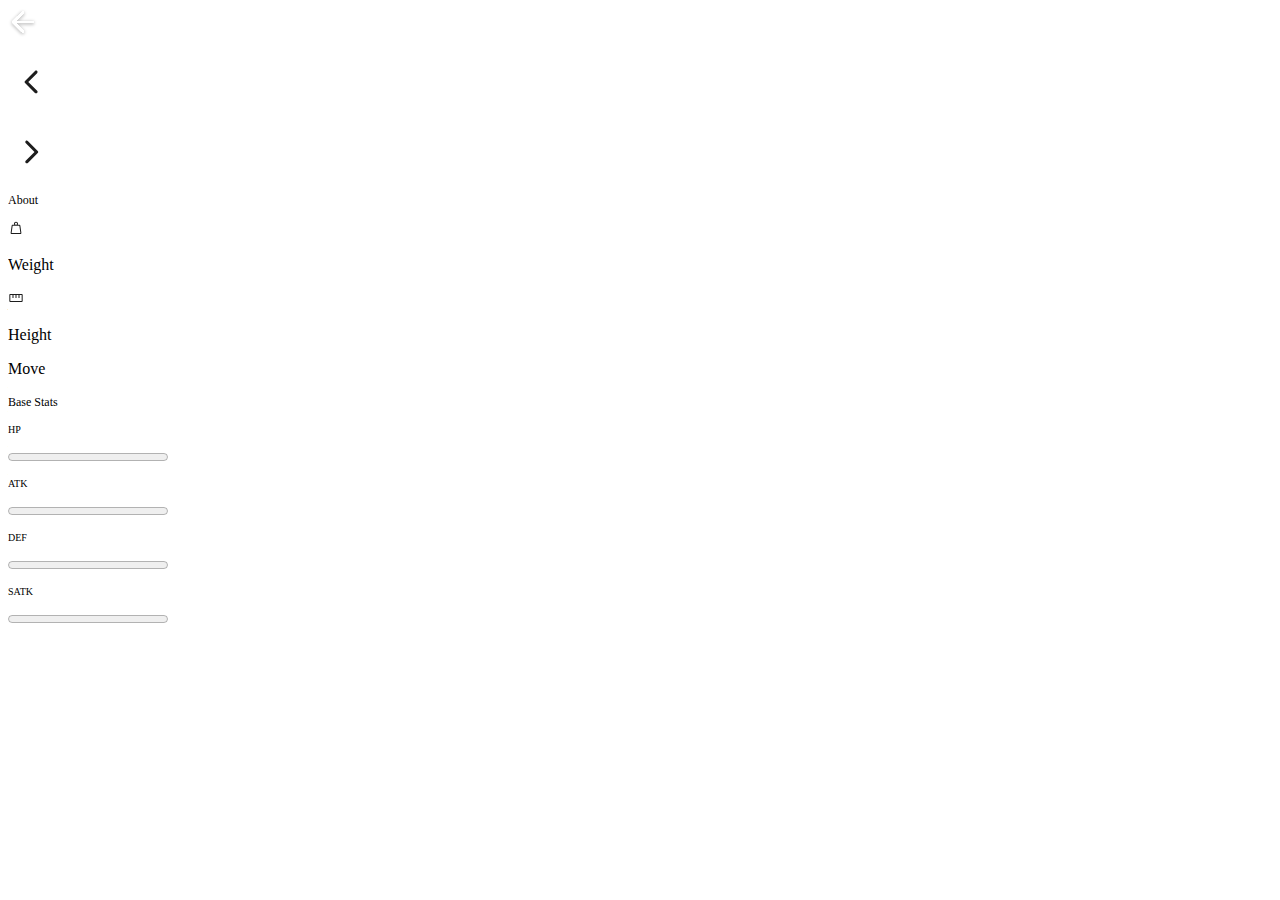
==== detail.html @ caafda54 "detail" ====
<!DOCTYPE html>
<html lang="en">
  <head>
    <meta charset="UTF-8" />
    <meta name="viewport" content="width=device-width, initial-scale=1.0" />
    <title>Pokemon Detail</title>
    <link rel="stylesheet" href="style.css" />
    <script src="./detail.js" defer></script>
  </head>
  <body>
    <main class="detail-main main">
      <!-- Header -->
      <header class="header">
        <div class="header-wrapper">
          <div class="header-wrap">
            <a href="./index.html" class="back-btn-wrap">
              <img src="./assets/back-to-home.svg" alt="back to home" class="back-btn" id="back-btn" />
            </a>
            <div class="name-wrap">
              <h1 class="name"></h1>
            </div>
          </div>
          <div class="pokemon-id-wrap">
            <p class="body2-fonts"></p>
          </div>
        </div>
      </header>
      <!-- End Header -->

      <!-- Arrow -->
      <div class="featured-img">
        <a href="#" class="arrow left-arrow" id="leftArrow">
          <img src="./assets/chevron_left.svg" alt="back" />
        </a>
        <div class="detail-img-wrapper">
          <img src="" alt="" />
        </div>
        <a href="#" class="arrow right-arrow" id="rightArrow">
          <img src="./assets/chevron_right.svg" alt="forward" />
        </a>
      </div>
      <!-- End Arrow -->

      <!-- Detail Card -->
      <div class="detail-card-detail-wrapper">
        <!-- 1. power -->
        <div class="power-wrapper">
          <p class="body3-fonts type grass"></p>
          <p class="body3-fonts type poison"></p>
        </div>
        <p class="body2-fonts about-text">About</p>
        <!-- 2. detail -->
        <div class="pokemon-detail-wrapper">
          <div class="pokemon-detail-wrap">
            <div class="pokemon-detail">
              <img src="./assets/weight.svg" alt="weight" />
              <p class="body3-fonts weight"></p>
            </div>
            <p class="caption-fonts">Weight</p>
          </div>

          <div class="pokemon-detail-wrap">
            <div class="pokemon-detail">
              <img src="./assets/height.svg" alt="height" class="straighten" />
              <p class="body3-fonts height"></p>
            </div>
            <p class="caption-fonts">Height</p>
          </div>

          <div class="pokemon-detail-wrap">
            <div class="pokemon-detail move"></div>
            <p class="caption-fonts">Move</p>
          </div>
        </div>
        <!-- 3. description -->
        <p class="body3-fonts pokemon-description"></p>

        <!-- 4. Base status -->
        <p class="body2-fonts about-text">Base Stats</p>
        <div class="stats-wrapper">
          <div class="stats-wrap" data-stat="hp">
            <p class="body3-fonts stats">HP</p>
            <p class="body3-fonts"></p>
            <progress value="" max="100" class="progress-bar"></progress>
          </div>
          <div class="stats-wrap" data-stat="ATK">
            <p class="body3-fonts stats">ATK</p>
            <p class="body3-fonts"></p>
            <progress value="" max="100" class="progress-bar"></progress>
          </div>
          <div class="stats-wrap" data-stat="DEF">
            <p class="body3-fonts stats">DEF</p>
            <p class="body3-fonts"></p>
            <progress value="" max="100" class="progress-bar"></progress>
          </div>
          <div class="stats-wrap" data-stat="SATK">
            <p class="body3-fonts stats">SATK</p>
            <p class="body3-fonts"></p>
            <progress value="" max="100" class="progress-bar"></progress>
          </div>
        </div>
      </div>
      <img src="./assets/pokedex.svg" alt="pokedex" class="detail-bg" />
    </main>
  </body>
</html>
---- style.css ----
:root {
  --identity-primary: #dc0a2d;

  --grayscale-dark: #212121;
  --grayscale-medium: #666666;
  --grayscale-light: #e0e0e0;
  --grayscale-background: #efefef;
  --grayscale-white: #ffffff;

  --headline-font-size: 24px;
  --body1-font-size: 14px;
  --body2-font-size: 12px;
  --body3-font-size: 10px;
  --subtitle1-font-size: 14px;
  --subtitle2-font-size: 12px;
  --subtitle3-font-size: 10px;
  --caption-font-size: 8px;

  --headline-line-height: 32px;
  --common-line-height: 16px;
  --caption-line-height: 12px;

  --font-weight-regular: 400;
  --font-weight-bold: 700;

  --drop-shadow: 0px 1px 3px 1px rgba(0, 0, 0, 0.2);
  --drop-shadow-hover: 0px 3px 12px 3px rgba(0, 0, 0, 0.2);
  --drop-shadow-inner: 0px 1px 3px 1px rgba(0, 0, 0, 0.25) inset;
}
h2,
ha,
h4,
.body1-fonts,
.body2-fonts,
.body3-fonts {
  line-height: var(--common-line-height);
}
h1 {
  font-size: var(--headline-font-size);
  line-height: var(--headline-line-height);
}
h2 {
  font-size: var(--subtitle1-font-size);
}
h3 {
  font-size: var(--subtitlez-font-size);
}
h4 {
  font-size: var(--subtitle3-font-size);
}
.body1-fonts {
  font-size: var(--body1-font-size);
}
.body2-fonts {
  font-size: var(--body2-font-size);
}
.body3-fonts {
  font-size: var(--body3-font-size);
}
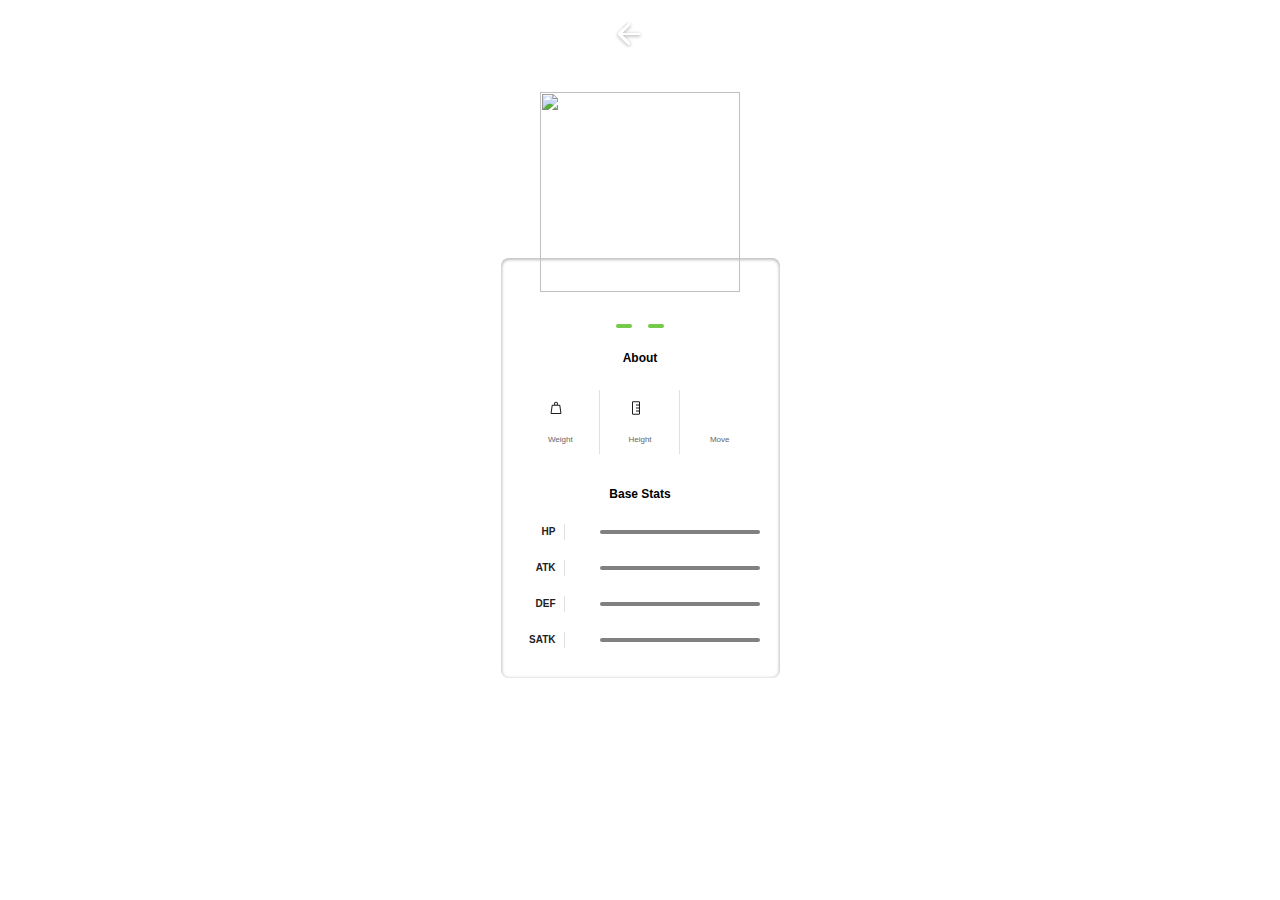
==== commit 50886fba: "detail pokemon" ====
--- a/detail.html
+++ b/detail.html
@@ -14,7 +14,12 @@
         <div class="header-wrapper">
           <div class="header-wrap">
             <a href="./index.html" class="back-btn-wrap">
-              <img src="./assets/back-to-home.svg" alt="back to home" class="back-btn" id="back-btn" />
+              <img
+                src="./assets/back-to-home.svg"
+                alt="back to home"
+                class="back-btn"
+                id="back-btn"
+              />
             </a>
             <div class="name-wrap">
               <h1 class="name"></h1>
@@ -51,6 +56,7 @@
         <p class="body2-fonts about-text">About</p>
         <!-- 2. detail -->
         <div class="pokemon-detail-wrapper">
+
           <div class="pokemon-detail-wrap">
             <div class="pokemon-detail">
               <img src="./assets/weight.svg" alt="weight" />
@@ -71,6 +77,7 @@
             <div class="pokemon-detail move"></div>
             <p class="caption-fonts">Move</p>
           </div>
+
         </div>
         <!-- 3. description -->
         <p class="body3-fonts pokemon-description"></p>
@@ -103,4 +110,4 @@
       <img src="./assets/pokedex.svg" alt="pokedex" class="detail-bg" />
     </main>
   </body>
-</html>
+</html>--- a/style.css
+++ b/style.css
@@ -27,33 +27,506 @@
   --drop-shadow-hover: 0px 3px 12px 3px rgba(0, 0, 0, 0.2);
   --drop-shadow-inner: 0px 1px 3px 1px rgba(0, 0, 0, 0.25) inset;
 }
+
 h2,
-ha,
+h3,
 h4,
 .body1-fonts,
 .body2-fonts,
 .body3-fonts {
   line-height: var(--common-line-height);
 }
+
 h1 {
   font-size: var(--headline-font-size);
   line-height: var(--headline-line-height);
 }
+
 h2 {
   font-size: var(--subtitle1-font-size);
 }
+
 h3 {
-  font-size: var(--subtitlez-font-size);
-}
+  font-size: var(--subtitle2-font-size);
+}
+
 h4 {
   font-size: var(--subtitle3-font-size);
 }
+
 .body1-fonts {
   font-size: var(--body1-font-size);
 }
+
 .body2-fonts {
   font-size: var(--body2-font-size);
 }
+
 .body3-fonts {
   font-size: var(--body3-font-size);
 }
+
+.caption-fonts {
+  font-size: var(--caption-font-size);
+  line-height: var(--caption-line-height);
+}
+
+input:focus-visible {
+  outline: 0;
+}
+
+.featured-img a.arrow.hidden {
+  display: none;
+}
+
+body {
+  margin: 0;
+  height: 100vh;
+  width: 100vw;
+  box-sizing: border-box;
+  font-family: "Poppins", sans-serif;
+}
+
+.main {
+  margin: 0;
+  padding: 0;
+  background-color: var(--identity-primary);
+  height: 100vh;
+  width: 100vw;
+  display: flex;
+  flex-direction: column;
+  align-items: center;
+  gap: 1rem;
+}
+
+.header.home {
+  width: 90%;
+}
+
+.container {
+  width: 100%;
+  margin: 0;
+}
+
+.logo-wrapper {
+  display: flex;
+  align-items: center;
+}
+
+.logo-wrapper > h1 {
+  color: var(--grayscale-white);
+}
+
+.logo-wrapper > img {
+  margin-right: 16px;
+}
+
+.search-wrapper,
+.search-wrap {
+  display: flex;
+  align-items: center;
+  width: 100%;
+  gap: 16px;
+}
+
+.search-wrap {
+  position: relative;
+  background-color: var(--grayscale-white);
+  border-radius: 16px;
+  box-shadow: var(--drop-shadow-inner);
+  height: 32px;
+  gap: 8px;
+}
+
+.search-icon {
+  margin-left: 16px;
+}
+
+.search-wrap svg path {
+  fill: var(--identity-primary);
+}
+
+.search-wrap > input {
+  width: 60%;
+  border: none;
+}
+
+.sort-wrapper {
+  position: relative;
+}
+
+.sort-wrap {
+  background-color: var(--grayscale-white);
+  border-radius: 100%;
+  min-width: 2rem;
+  min-height: 2rem;
+  box-shadow: var(--drop-shadow-inner);
+  display: flex;
+  align-items: center;
+  justify-content: center;
+  position: relative;
+}
+
+.search-close-icon {
+  position: absolute;
+  right: 1rem;
+  display: none;
+  cursor: pointer;
+}
+
+.search-close-icon-visible {
+  display: block;
+}
+
+.filter-wrapper {
+  position: absolute;
+  background: var(--identity-primary);
+  border: 4px solid var(--identity-primary);
+  border-top: 0;
+  border-radius: 12px;
+  padding: 0px 4px 4px 4px;
+  right: 0px;
+  box-shadow: var(--drop-shadow-hover);
+  min-width: 113px;
+  top: 40px;
+  display: none;
+  z-index: 5000;
+}
+
+.filter-wrapper-open {
+  display: block;
+}
+
+.filter-wrapper-overlay .main::before {
+  background-color: rgba(0, 0, 0, 0.4);
+  width: 100%;
+  height: 100%;
+  position: absolute;
+  left: 0;
+  right: 0;
+  top: 0;
+  bottom: 0;
+  z-index: 2;
+}
+
+.filter-wrapper > .body2-fonts {
+  color: var(--grayscale-white);
+  font-weight: var(--font-weight-bold);
+  padding: 16px 20px;
+}
+
+.filter-wrap {
+  background-color: var(--grayscale-white);
+  box-shadow: var(--drop-shadow-inner);
+  padding: 16px 20px;
+  border-radius: 8px;
+}
+
+.filter-wrap > div {
+  display: flex;
+  align-items: center;
+  gap: 8px;
+  margin-bottom: 16px;
+}
+
+.filter-wrap > div:last-child {
+  margin-bottom: 0px;
+}
+
+.filter-wrap input {
+  accent-color: var(--identity-primary);
+}
+
+.pokemon-list {
+  background-color: var(--grayscale-white);
+  box-shadow: var(--drop-shadow-inner);
+  border-radius: 0.75rem;
+  min-height: calc(85.5% - 1rem);
+  width: calc(100% - 1rem);
+  max-height: 100px;
+  overflow-y: auto;
+}
+
+.list-wrapper {
+  margin: 1rem 0;
+  display: flex;
+  align-items: center;
+  justify-content: center;
+  flex-wrap: wrap;
+  gap: 0.75rem;
+}
+
+.list-item {
+  border-radius: 8px;
+  box-shadow: var(--drop-shadow);
+  background-color: var(--grayscale-white);
+  width: 8.85rem;
+  height: 8.85rem;
+  text-align: center;
+  text-decoration: none;
+  cursor: pointer;
+}
+
+.list-item .number-wrap {
+  min-height: 16px;
+  text-align: right;
+  padding: 0 8px;
+  color: var(--grayscale-medium);
+}
+
+.list-item .name-wrap {
+  border-radius: 7px;
+  background-color: var(--grayscale-background);
+  padding: 24px 8px 4px 8px;
+  color: var(--grayscale-dark);
+  margin-top: -18px;
+}
+
+.list-item .img-wrap {
+  width: 72px;
+  height: 72px;
+  margin: auto;
+}
+
+.list-item .img-wrap img {
+  width: 100%;
+  height: 100%;
+}
+
+/* detail page */
+
+.detail-main .header {
+  padding: 20px 20px 24px 20px;
+  position: relative;
+  z-index: 2;
+}
+
+.detail-main .header-wrapper {
+  display: flex;
+  align-items: center;
+  justify-content: space-between;
+  column-gap: 15px;
+}
+
+.detail-main .header-wrap {
+  display: flex;
+  align-items: center;
+  column-gap: 8px;
+}
+
+.detail-main .back-btn-wrap {
+  max-height: 32px;
+}
+
+.detail-main .back-btn-wrap path,
+.detail-main .header-wrapper p,
+.detail-main .header-wrapper h1 {
+  fill: var(--grayscale-white);
+  color: var(--grayscale-white);
+}
+
+.detail-main .pokemon-id-wrap p {
+  font-weight: var(--font-weight-bold);
+}
+
+.detail-img-wrapper {
+  width: 200px;
+  height: 200px;
+  margin: auto;
+  position: relative;
+  z-index: 3;
+}
+
+.detail-img-wrapper img {
+  width: 100%;
+  height: 100%;
+}
+
+.detail-card-detail-wrapper {
+  border-radius: 8px;
+  background-color: var(--grayscale-white);
+  box-shadow: var(--drop-shadow-inner);
+  padding: 56px 20px 20px 20px;
+  margin-top: -50px;
+  display: flex;
+  flex-direction: column;
+  position: relative;
+  z-index: 2;
+}
+
+.power-wrapper {
+  display: flex;
+  justify-content: center;
+  align-items: center;
+  flex-wrap: wrap;
+  gap: 16px;
+}
+
+.power-wrapper > p {
+  border-radius: 10px;
+  padding: 2px 8px;
+  font-weight: var(--font-weight-bold);
+  color: var(--grayscale-white);
+  text-transform: capitalize;
+  background-color: #74cb48;
+}
+
+.pokemon-detail.move p {
+  text-transform: capitalize;
+  word-break: break-all;
+}
+
+.list-item .name-wrap p {
+  text-transform: capitalize;
+}
+
+.detail-card-detail-wrapper .about-text {
+  font-weight: var(--font-weight-bold);
+  text-align: center;
+}
+
+.pokemon-detail-wrapper {
+  display: flex;
+  align-items: flex-end;
+}
+
+.pokemon-detail-wrapper .pokemon-detail-wrap {
+  flex: 1;
+  text-align: center;
+  position: relative;
+}
+
+.pokemon-detail-wrap:before {
+  content: "";
+  background-color: var(--grayscale-light);
+  width: 1px;
+  height: 100%;
+  position: absolute;
+  right: 0;
+  top: 0;
+  bottom: 0;
+  margin: auto;
+}
+
+.pokemon-detail-wrap:last-child::before {
+  display: none;
+}
+
+.pokemon-detail {
+  display: flex;
+  justify-content: center;
+  align-items: center;
+  padding: 8px 20px;
+  gap: 8px;
+}
+
+.pokemon-detail-wrapper {
+  min-height: 76px;
+}
+
+.pokemon-detail.move {
+  flex-direction: column;
+  gap: 0;
+  align-items: center;
+  padding: 8px 5px;
+}
+
+.pokemon-detail-wrap > .caption-fonts {
+  color: var(--grayscale-medium);
+}
+
+.pokemon-detail-wrap .straighten {
+  transform: rotate(90deg);
+}
+
+.detail-card-detail-wrapper .pokemon-description {
+  color: var(--grayscale-dark);
+  text-align: center;
+}
+
+.stats-wrap {
+  display: flex;
+  align-items: center;
+}
+
+.stats-wrap p {
+  color: var(--grayscale-dark);
+  margin-right: 8px;
+  min-width: 19px;
+}
+
+.stats-wrap p.stats {
+  text-align: right;
+  padding-right: 8px;
+  min-width: 35px;
+  border-right: 1px solid var(--grayscale-light);
+  font-weight: var(--font-weight-bold);
+}
+
+.stats-wrap .progress-bar {
+  flex: 1;
+  border-radius: 4px;
+  height: 4px;
+}
+
+.stats-wrap .progress-bar::-webkit-progress-bar {
+  border-radius: 4px;
+}
+
+.stats-wrap .progress-bar::-webkit-progress-value {
+  border-radius: 4px;
+}
+
+.detail-bg {
+  position: absolute;
+  z-index: 1;
+  right: 8px;
+  top: 8px;
+  opacity: 0.1;
+}
+
+.detail-bg path {
+  fill: var(--grayscale-white);
+}
+
+div#not-found-message {
+  display: none;
+  position: absolute;
+  left: 50%;
+  top: 50%;
+  transform: translate(-50%, -50%);
+  font-size: 20px;
+  font-weight: 600;
+}
+
+.arrow img {
+  -webkit-filter: brightness(0) grayscale(1) invert(1);
+  filter: brightness(0) grayscale(1) invert(1);
+  width: 28px;
+}
+
+.featured-img {
+  position: relative;
+}
+
+.featured-img a.arrow {
+  display: inline-block;
+  position: absolute;
+  top: 50%;
+  transform: translateY(-50%);
+  z-index: 999;
+}
+
+.featured-img a.arrow.left-arrow {
+  left: -2rem;
+}
+
+.featured-img a.arrow.right-arrow {
+  right: -2rem;
+}
+
+.detail-main.main {
+  height: max-content;
+  border-color: transparent;
+  background-color: transparent;
+}
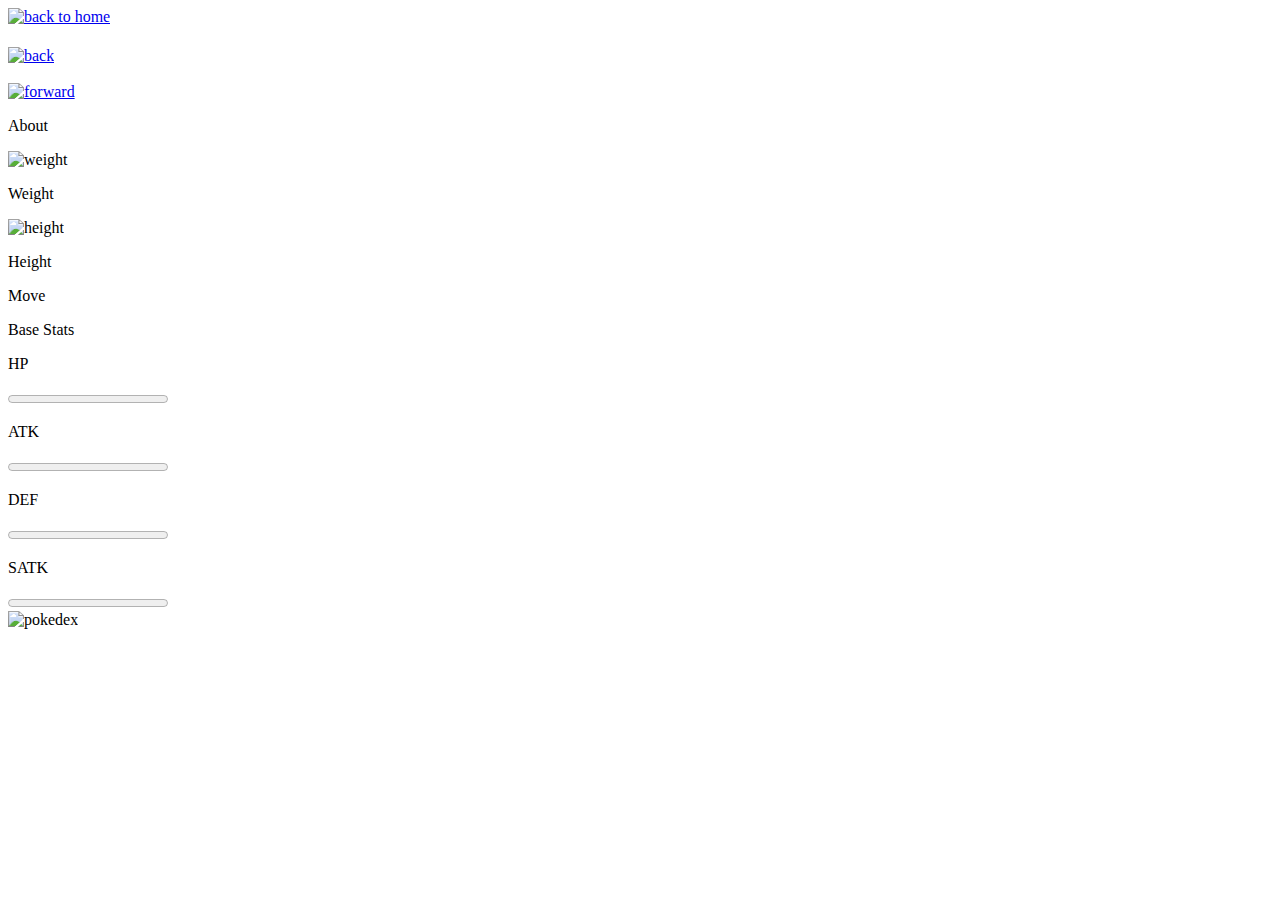
==== commit dd7f078f: "feat(pages): add homepage and product detail page" ====
--- a/detail.html
+++ b/detail.html
@@ -4,8 +4,8 @@
     <meta charset="UTF-8" />
     <meta name="viewport" content="width=device-width, initial-scale=1.0" />
     <title>Pokemon Detail</title>
-    <link rel="stylesheet" href="style.css" />
-    <script src="./detail.js" defer></script>
+    <link rel="stylesheet" href="./assets/css/style.css" />
+    <script src="./assets/js/detail.js" defer></script>
   </head>
   <body>
     <main class="detail-main main">
@@ -15,7 +15,7 @@
           <div class="header-wrap">
             <a href="./index.html" class="back-btn-wrap">
               <img
-                src="./assets/back-to-home.svg"
+                src="./assets/img/back-to-home.svg"
                 alt="back to home"
                 class="back-btn"
                 id="back-btn"
@@ -35,13 +35,13 @@
       <!-- Arrow -->
       <div class="featured-img">
         <a href="#" class="arrow left-arrow" id="leftArrow">
-          <img src="./assets/chevron_left.svg" alt="back" />
+          <img src="./assets/img/chevron_left.svg" alt="back" />
         </a>
         <div class="detail-img-wrapper">
           <img src="" alt="" />
         </div>
         <a href="#" class="arrow right-arrow" id="rightArrow">
-          <img src="./assets/chevron_right.svg" alt="forward" />
+          <img src="./assets/img/chevron_right.svg" alt="forward" />
         </a>
       </div>
       <!-- End Arrow -->
@@ -59,7 +59,7 @@
 
           <div class="pokemon-detail-wrap">
             <div class="pokemon-detail">
-              <img src="./assets/weight.svg" alt="weight" />
+              <img src="./assets/img/weight.svg" alt="weight" />
               <p class="body3-fonts weight"></p>
             </div>
             <p class="caption-fonts">Weight</p>
@@ -67,7 +67,7 @@
 
           <div class="pokemon-detail-wrap">
             <div class="pokemon-detail">
-              <img src="./assets/height.svg" alt="height" class="straighten" />
+              <img src="./assets/img/height.svg" alt="height" class="straighten" />
               <p class="body3-fonts height"></p>
             </div>
             <p class="caption-fonts">Height</p>
@@ -107,7 +107,7 @@
           </div>
         </div>
       </div>
-      <img src="./assets/pokedex.svg" alt="pokedex" class="detail-bg" />
+      <img src="./assets/img/pokedex.svg" alt="pokedex" class="detail-bg" />
     </main>
   </body>
 </html>